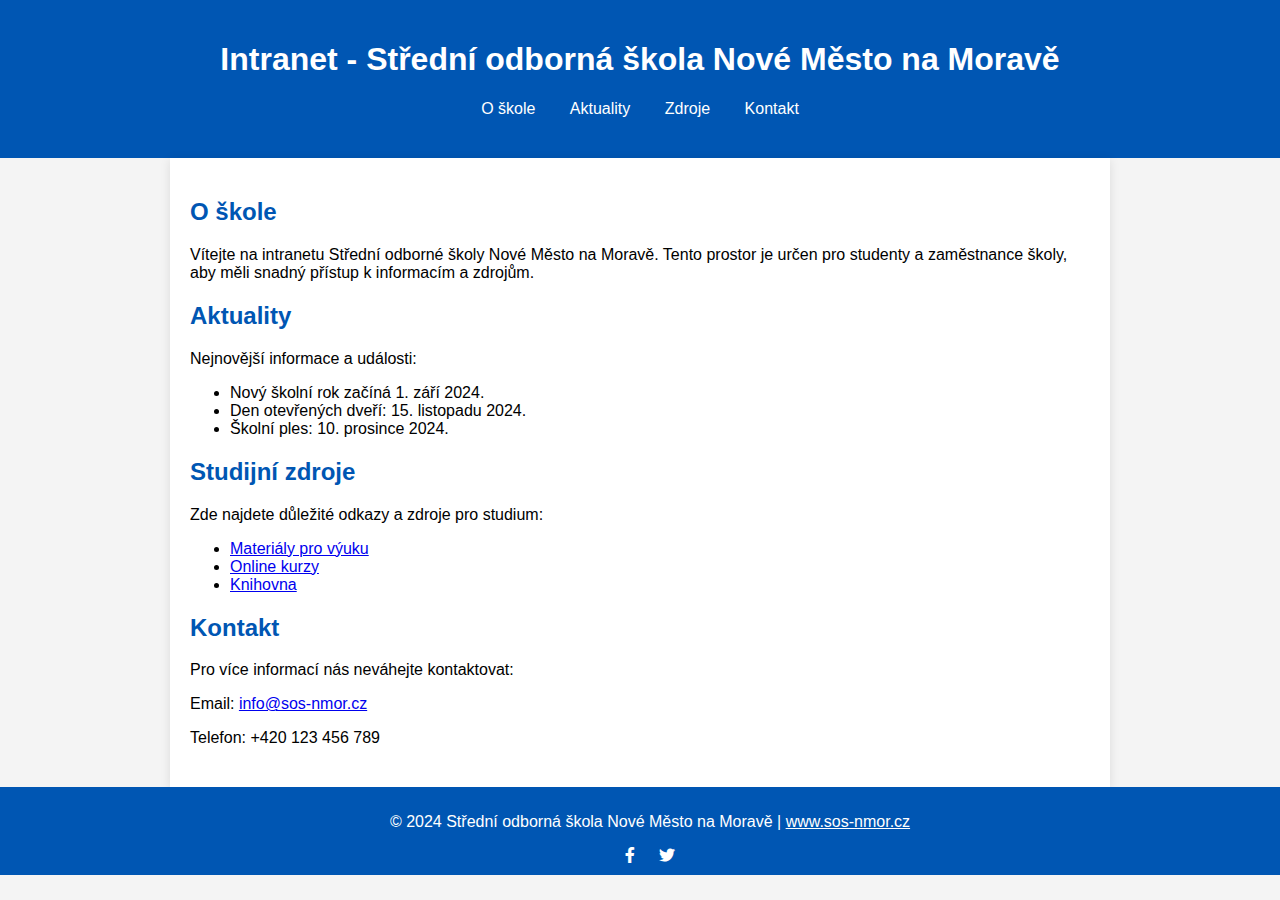
==== studentsky-web/index.html @ 45082d20 "pridan studentsky web" ====
<!DOCTYPE html>
<html lang="cs">
<head>
    <meta charset="UTF-8">
    <meta name="viewport" content="width=device-width, initial-scale=1.0">
    <title>Intranet - Střední odborná škola Nové Město na Moravě</title>
    <link rel="stylesheet" href="https://cdnjs.cloudflare.com/ajax/libs/font-awesome/5.15.4/css/all.min.css">
    <style>
        body {
            font-family: Arial, sans-serif;
            margin: 0;
            padding: 0;
            background-color: #f4f4f4;
        }
        header {
            background-color: #0056b3;
            color: white;
            padding: 20px;
            text-align: center;
        }
        nav {
            margin: 20px 0;
        }
        nav a {
            margin: 0 15px;
            text-decoration: none;
            color: white;
        }
        nav a:hover {
            text-decoration: underline;
        }
        .container {
            max-width: 900px;
            margin: auto;
            padding: 20px;
            background: white;
            box-shadow: 0 2px 10px rgba(0,0,0,0.1);
        }
        section {
            margin-bottom: 20px;
        }
        h2 {
            color: #0056b3;
        }
        footer {
            text-align: center;
            padding: 10px;
            background-color: #0056b3;
            color: white;
            position: relative;
            bottom: 0;
            width: 100%;
        }
        .social-icons a {
            margin: 0 10px;
            color: white;
            text-decoration: none;
        }
    </style>
</head>
<body>

<header>
    <h1>Intranet - Střední odborná škola Nové Město na Moravě</h1>
    <nav>
        <a href="#o-skole">O škole</a>
        <a href="#aktuality">Aktuality</a>
        <a href="#resources">Zdroje</a>
        <a href="#kontakt">Kontakt</a>
    </nav>
</header>

<div class="container">
    <section id="o-skole">
        <h2>O škole</h2>
        <p>Vítejte na intranetu Střední odborné školy Nové Město na Moravě. Tento prostor je určen pro studenty a zaměstnance školy, aby měli snadný přístup k informacím a zdrojům.</p>
    </section>

    <section id="aktuality">
        <h2>Aktuality</h2>
        <p>Nejnovější informace a události:</p>
        <ul>
            <li>Nový školní rok začíná 1. září 2024.</li>
            <li>Den otevřených dveří: 15. listopadu 2024.</li>
            <li>Školní ples: 10. prosince 2024.</li>
        </ul>
    </section>

    <section id="resources">
        <h2>Studijní zdroje</h2>
        <p>Zde najdete důležité odkazy a zdroje pro studium:</p>
        <ul>
            <li><a href="#materiály">Materiály pro výuku</a></li>
            <li><a href="#online-kurzy">Online kurzy</a></li>
            <li><a href="#knihovna">Knihovna</a></li>
        </ul>
    </section>

    <section id="kontakt">
        <h2>Kontakt</h2>
        <p>Pro více informací nás neváhejte kontaktovat:</p>
        <p>Email: <a href="mailto:info@sos-nmor.cz">info@sos-nmor.cz</a></p>
        <p>Telefon: +420 123 456 789</p>
    </section>
</div>

<footer>
    <p>&copy; 2024 Střední odborná škola Nové Město na Moravě | <a href="https://www.sos-nmor.cz" style="color: white;">www.sos-nmor.cz</a></p>
    <div class="social-icons">
        <a href="https://www.facebook.com/sos.nmor" target="_blank" class="fab fa-facebook-f"></a>
        <a href="https://twitter.com/sos_nmor" target="_blank" class="fab fa-twitter"></a>
    </div>
</footer>

</body>
</html>
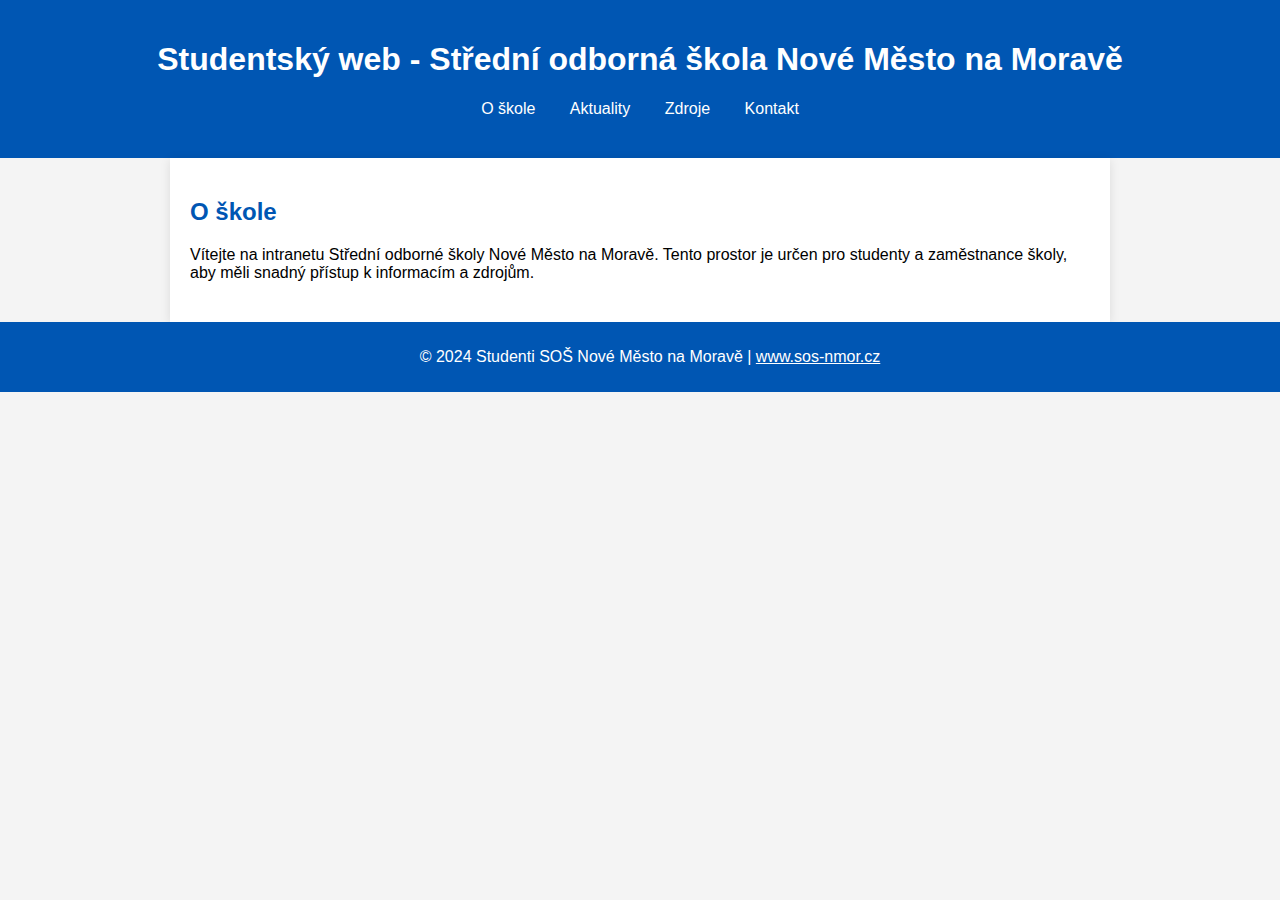
==== commit c124b59c: "upraveno kolo stesti" ====
--- a/studentsky-web/index.html
+++ b/studentsky-web/index.html
@@ -5,63 +5,12 @@
     <meta name="viewport" content="width=device-width, initial-scale=1.0">
     <title>Intranet - Střední odborná škola Nové Město na Moravě</title>
     <link rel="stylesheet" href="https://cdnjs.cloudflare.com/ajax/libs/font-awesome/5.15.4/css/all.min.css">
-    <style>
-        body {
-            font-family: Arial, sans-serif;
-            margin: 0;
-            padding: 0;
-            background-color: #f4f4f4;
-        }
-        header {
-            background-color: #0056b3;
-            color: white;
-            padding: 20px;
-            text-align: center;
-        }
-        nav {
-            margin: 20px 0;
-        }
-        nav a {
-            margin: 0 15px;
-            text-decoration: none;
-            color: white;
-        }
-        nav a:hover {
-            text-decoration: underline;
-        }
-        .container {
-            max-width: 900px;
-            margin: auto;
-            padding: 20px;
-            background: white;
-            box-shadow: 0 2px 10px rgba(0,0,0,0.1);
-        }
-        section {
-            margin-bottom: 20px;
-        }
-        h2 {
-            color: #0056b3;
-        }
-        footer {
-            text-align: center;
-            padding: 10px;
-            background-color: #0056b3;
-            color: white;
-            position: relative;
-            bottom: 0;
-            width: 100%;
-        }
-        .social-icons a {
-            margin: 0 10px;
-            color: white;
-            text-decoration: none;
-        }
-    </style>
+    <link rel="stylesheet" href="style.css">
 </head>
 <body>
 
 <header>
-    <h1>Intranet - Střední odborná škola Nové Město na Moravě</h1>
+    <h1>Studentský web - Střední odborná škola Nové Město na Moravě</h1>
     <nav>
         <a href="#o-skole">O škole</a>
         <a href="#aktuality">Aktuality</a>
@@ -76,40 +25,12 @@
         <p>Vítejte na intranetu Střední odborné školy Nové Město na Moravě. Tento prostor je určen pro studenty a zaměstnance školy, aby měli snadný přístup k informacím a zdrojům.</p>
     </section>
 
-    <section id="aktuality">
-        <h2>Aktuality</h2>
-        <p>Nejnovější informace a události:</p>
-        <ul>
-            <li>Nový školní rok začíná 1. září 2024.</li>
-            <li>Den otevřených dveří: 15. listopadu 2024.</li>
-            <li>Školní ples: 10. prosince 2024.</li>
-        </ul>
-    </section>
-
-    <section id="resources">
-        <h2>Studijní zdroje</h2>
-        <p>Zde najdete důležité odkazy a zdroje pro studium:</p>
-        <ul>
-            <li><a href="#materiály">Materiály pro výuku</a></li>
-            <li><a href="#online-kurzy">Online kurzy</a></li>
-            <li><a href="#knihovna">Knihovna</a></li>
-        </ul>
-    </section>
-
-    <section id="kontakt">
-        <h2>Kontakt</h2>
-        <p>Pro více informací nás neváhejte kontaktovat:</p>
-        <p>Email: <a href="mailto:info@sos-nmor.cz">info@sos-nmor.cz</a></p>
-        <p>Telefon: +420 123 456 789</p>
-    </section>
+    
 </div>
 
 <footer>
-    <p>&copy; 2024 Střední odborná škola Nové Město na Moravě | <a href="https://www.sos-nmor.cz" style="color: white;">www.sos-nmor.cz</a></p>
-    <div class="social-icons">
-        <a href="https://www.facebook.com/sos.nmor" target="_blank" class="fab fa-facebook-f"></a>
-        <a href="https://twitter.com/sos_nmor" target="_blank" class="fab fa-twitter"></a>
-    </div>
+    <p>&copy; 2024 Studenti SOŠ Nové Město na Moravě | <a href="https://www.sos-nmor.cz" style="color: white;">www.sos-nmor.cz</a></p>
+    
 </footer>
 
 </body>
--- a/studentsky-web/style.css
+++ b/studentsky-web/style.css
@@ -0,0 +1,50 @@
+body {
+    font-family: Arial, sans-serif;
+    margin: 0;
+    padding: 0;
+    background-color: #f4f4f4;
+}
+header {
+    background-color: #0056b3;
+    color: white;
+    padding: 20px;
+    text-align: center;
+}
+nav {
+    margin: 20px 0;
+}
+nav a {
+    margin: 0 15px;
+    text-decoration: none;
+    color: white;
+}
+nav a:hover {
+    text-decoration: underline;
+}
+.container {
+    max-width: 900px;
+    margin: auto;
+    padding: 20px;
+    background: white;
+    box-shadow: 0 2px 10px rgba(0,0,0,0.1);
+}
+section {
+    margin-bottom: 20px;
+}
+h2 {
+    color: #0056b3;
+}
+footer {
+    text-align: center;
+    padding: 10px;
+    background-color: #0056b3;
+    color: white;
+    position: relative;
+    bottom: 0;
+    width: 100%;
+}
+.social-icons a {
+    margin: 0 10px;
+    color: white;
+    text-decoration: none;
+}